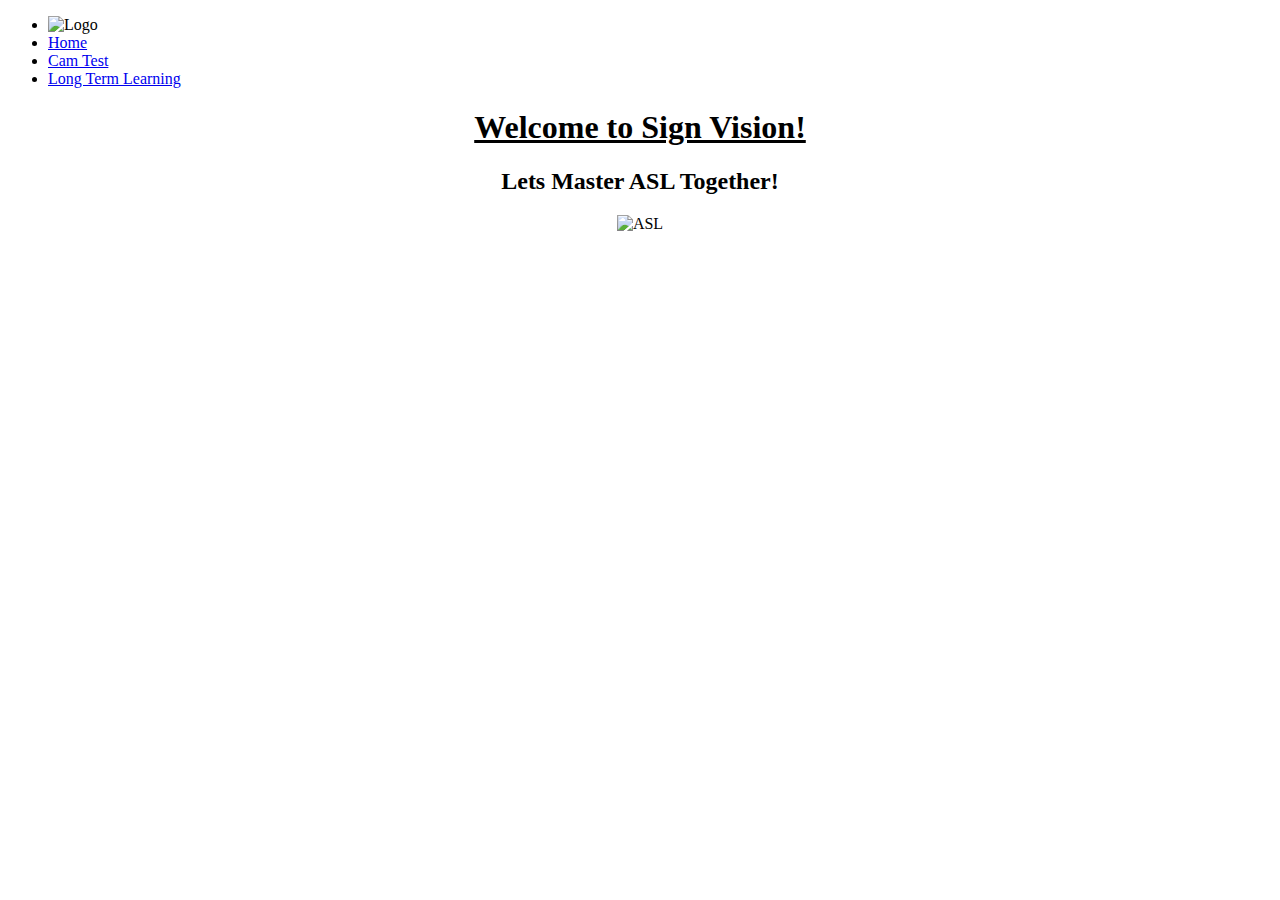
==== templates/index.html @ 104ccda6 "Added Code" ====
<!DOCTYPE html>
<html>
<head>
    <link rel="stylesheet" type="text/css" href="static/style.css" />
    <title>SignVision</title>
</head>
<body>
    <nav>
        <ul>
            <li class="logo"><img src="static/svlogo.png" alt="Logo"></li>
            <li><a href="/">Home</a></li>
            <li><a href="/campreview">Cam Test</a></li>
            <li><a href="/longtermlearn">Long Term Learning</a></li>
        </ul>
    </nav>
    
<center>
    <h1 id="main"><u>Welcome to Sign Vision!</u></h1>
    <h2 id="secondary">Lets Master ASL Together!</h2>
    <img src="static/SignLanguage.gif" alt="ASL" width="30%" height="30%">
    <!-- Add your content here -->
</center>
</body>
</html>
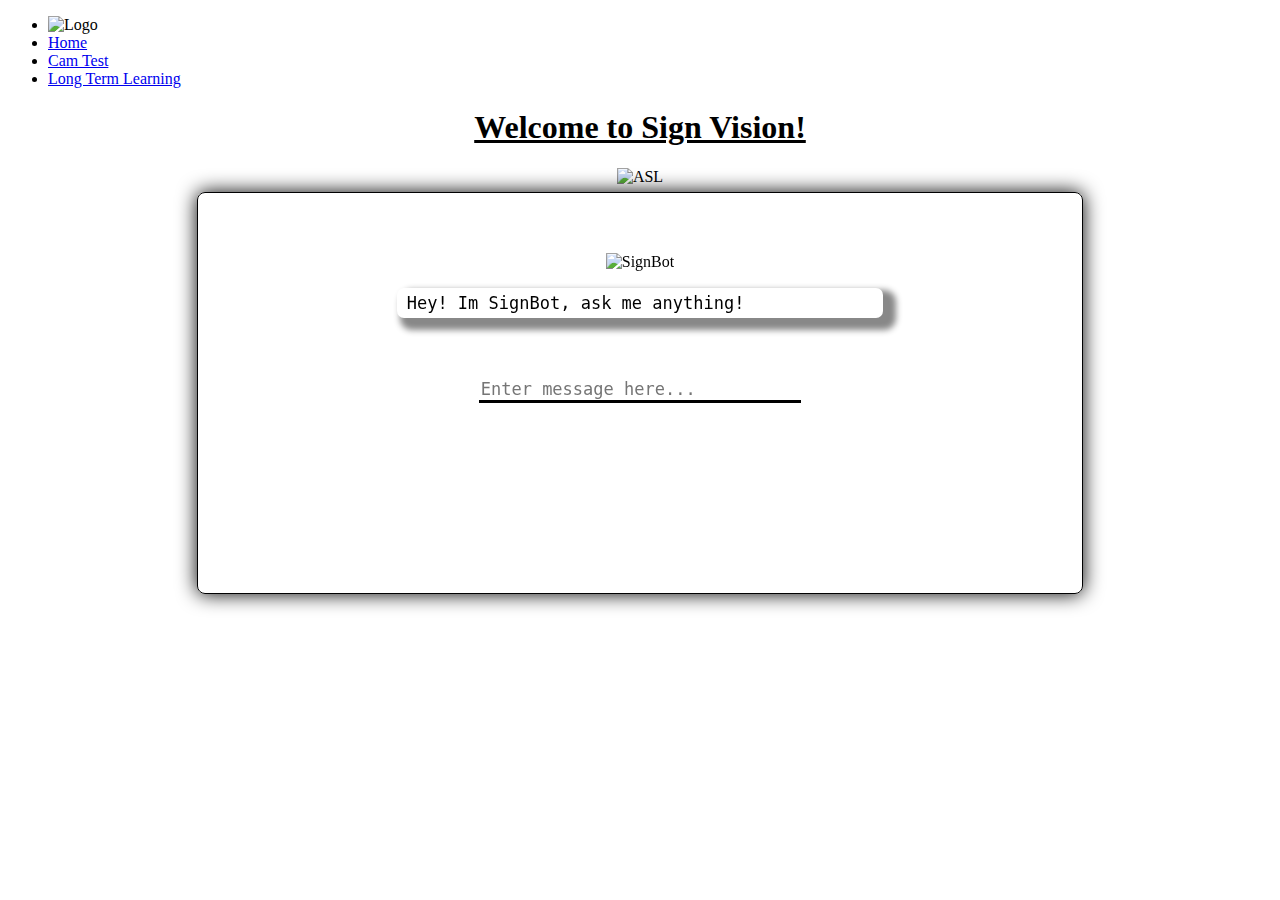
==== commit babcae90: "Fixed Chatbot" ====
--- a/templates/index.html
+++ b/templates/index.html
@@ -3,7 +3,97 @@
 <head>
     <link rel="stylesheet" type="text/css" href="static/style.css" />
     <title>SignVision</title>
+    <script src="https://ajax.googleapis.com/ajax/libs/jquery/3.2.1/jquery.min.js"></script>
+
 </head>
+<style>
+     .content {
+        position: fixed;
+        top: 0;
+        /*background: rgba(0, 0, 0, 0.5);*/
+        color: #f1f1f1;
+        width: 100%;
+        padding: 20px;
+      }
+
+
+      #chatbox {
+        margin-left: auto;
+        margin-right: auto;
+        width: 55%;
+        margin-top: 60px;
+      }
+      #userInput {
+        margin-left: auto;
+        margin-right: auto;
+        width: 40%;
+        margin-top: 60px;
+      }
+      #textInput {
+        width: 90%;
+        border: none;
+        border-bottom: 3px solid black;
+        font-family: monospace;
+        font-size: 17px;
+        margin-bottom: 10px;
+      }
+      .userText {
+        color: black;
+        font-family: monospace;
+        font-size: 17px;
+        text-align: right;
+        line-height: 30px;
+        border-radius: 5px;
+        margin-top: 25px;
+      }
+      .userText span {
+        background-color: #8cfff3;
+        padding: 10px;
+        border-radius: 7px;
+        box-shadow: 8px 7px 6px 5px #888888;
+      }
+      .botText {
+        color: black;
+        font-family: monospace;
+        font-size: 17px;
+        text-align: left;
+        line-height: 30px;
+        background-color: #ffffff ;
+        border-radius: 7px;
+        box-shadow: 8px 7px 6px 5px #888888;
+      }
+      .botText span {
+        padding: 10px;
+        border-radius: 2px;
+      }
+      #tidbit {
+        position: absolute;
+        bottom: 0;
+        right: 0;
+        width: 300px;
+      }
+      .boxed {
+        margin-left: auto;
+        margin-right: auto;
+        width: 70%;
+        height:100px;
+        margin-top: 6px;
+        border: 0.0001px solid rgb(0, 0, 1);
+        box-shadow: 0px 0px 20px rgba(0, 0, 0, 1);
+        background-size: 50%;
+        border-radius: 8px;
+        height:400px;
+        backdrop-filter: blur(8px);
+        overflow-y: scroll !important;
+        
+      }
+
+
+      .box {
+        border: 0px solid black;
+      }
+
+</style>
 <body>
     <nav>
         <ul>
@@ -16,9 +106,64 @@
     
 <center>
     <h1 id="main"><u>Welcome to Sign Vision!</u></h1>
-    <h2 id="secondary">Lets Master ASL Together!</h2>
+    <!--<h2 id="secondary">Lets Master ASL Together!</h2>-->
+    <div class="box"></div>
     <img src="static/SignLanguage.gif" alt="ASL" width="30%" height="30%">
+
+<div class="boxed">
+  <div>
+    <div id="chatbox">
+      <span><img src = "static\svlogo.png" alt = "SignBot" width = "50"></span>
+      <span><p class="botText">
+        <span>Hey! Im SignBot, ask me anything! </span>
+      </p></span>
+    </div>
+    <div id="userInput">
+      <input id="textInput" type="text" name="msg" placeholder="Enter message here..." />
+    </div>
+  </div>
+</div>
+</div>
+<div style="height:50px"></div>
     <!-- Add your content here -->
+
 </center>
+
+<script>
+  function getBotResponse() {
+    
+    var image = '<img src = "static/signbot.png" alt = "SVbot" width = "25">';
+    var rawText = $("#textInput").val();
+    var userHtml = '<p class="userText"><span>' + rawText + "</span></p>";
+    $("#textInput").val("");
+    $("#chatbox").append(userHtml);
+    document
+      .getElementById("userInput")
+      .scrollIntoView({ block: "start", behavior: "smooth" });
+    $.get("/get", { msg: rawText }).done(function(data) {
+      var botHtml = image+'<p class="botText"><span>' + data + "</span></p>";
+      
+      $("#chatbox").append(botHtml);
+      document
+        .getElementById("userInput")
+        .scrollIntoView({ block: "start", behavior: "smooth" });
+    });
+  }
+  $("#textInput").keypress(function(e) {
+    if (e.which == 13) {
+      getBotResponse();
+    }
+  });
+
+  function showImage() {
+    document.getElementById("myImage").style.display = "block";
+  }
+
+  function hideImage() {
+    document.getElementById("myImage").style.display = "none";
+  }
+
+</script>
 </body>
+
 </html>
